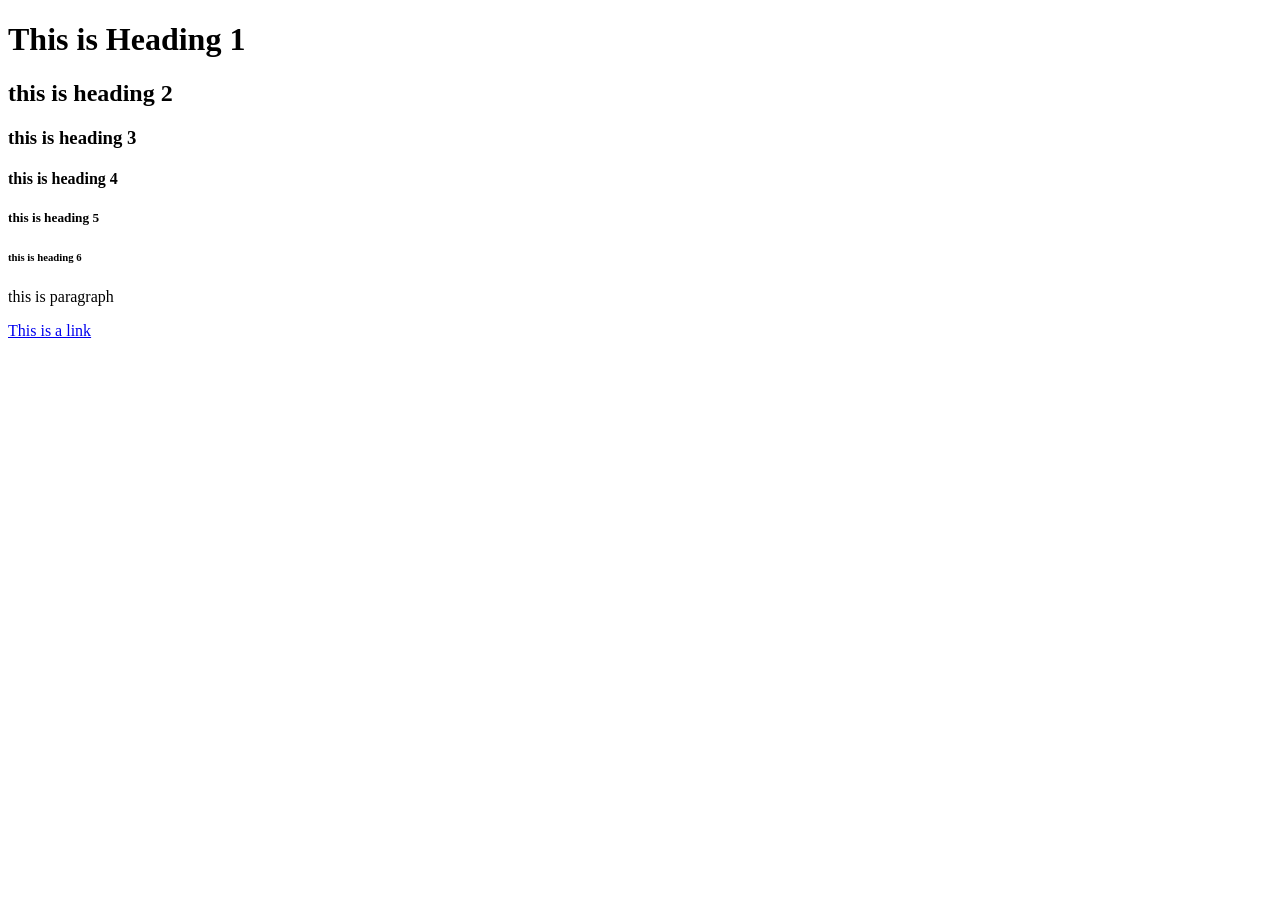
==== Intro-to-web development/Day2-HTML Fundamental/index.html @ 0fb2ef8b "Day-2 HTML" ====
<!DOCTYPE html>
<html lang="eng">
    <head>
        <meta dataset="UTF-8"/>
        <title> Day 2-HTML FUndamental </title>
    </head>
    <h1> This is Heading 1</h1>
    <h2> this is heading 2</h2>
    <h3> this is heading 3</h3>
    <h4> this is heading 4</h4>
    <h5> this is heading 5</h5>
    <h6> this is heading 6</h6>
    <p> this is paragraph </p>

    <a href="https://github.com/Samikshy-a" target="blank">This is a link </a>
</html>
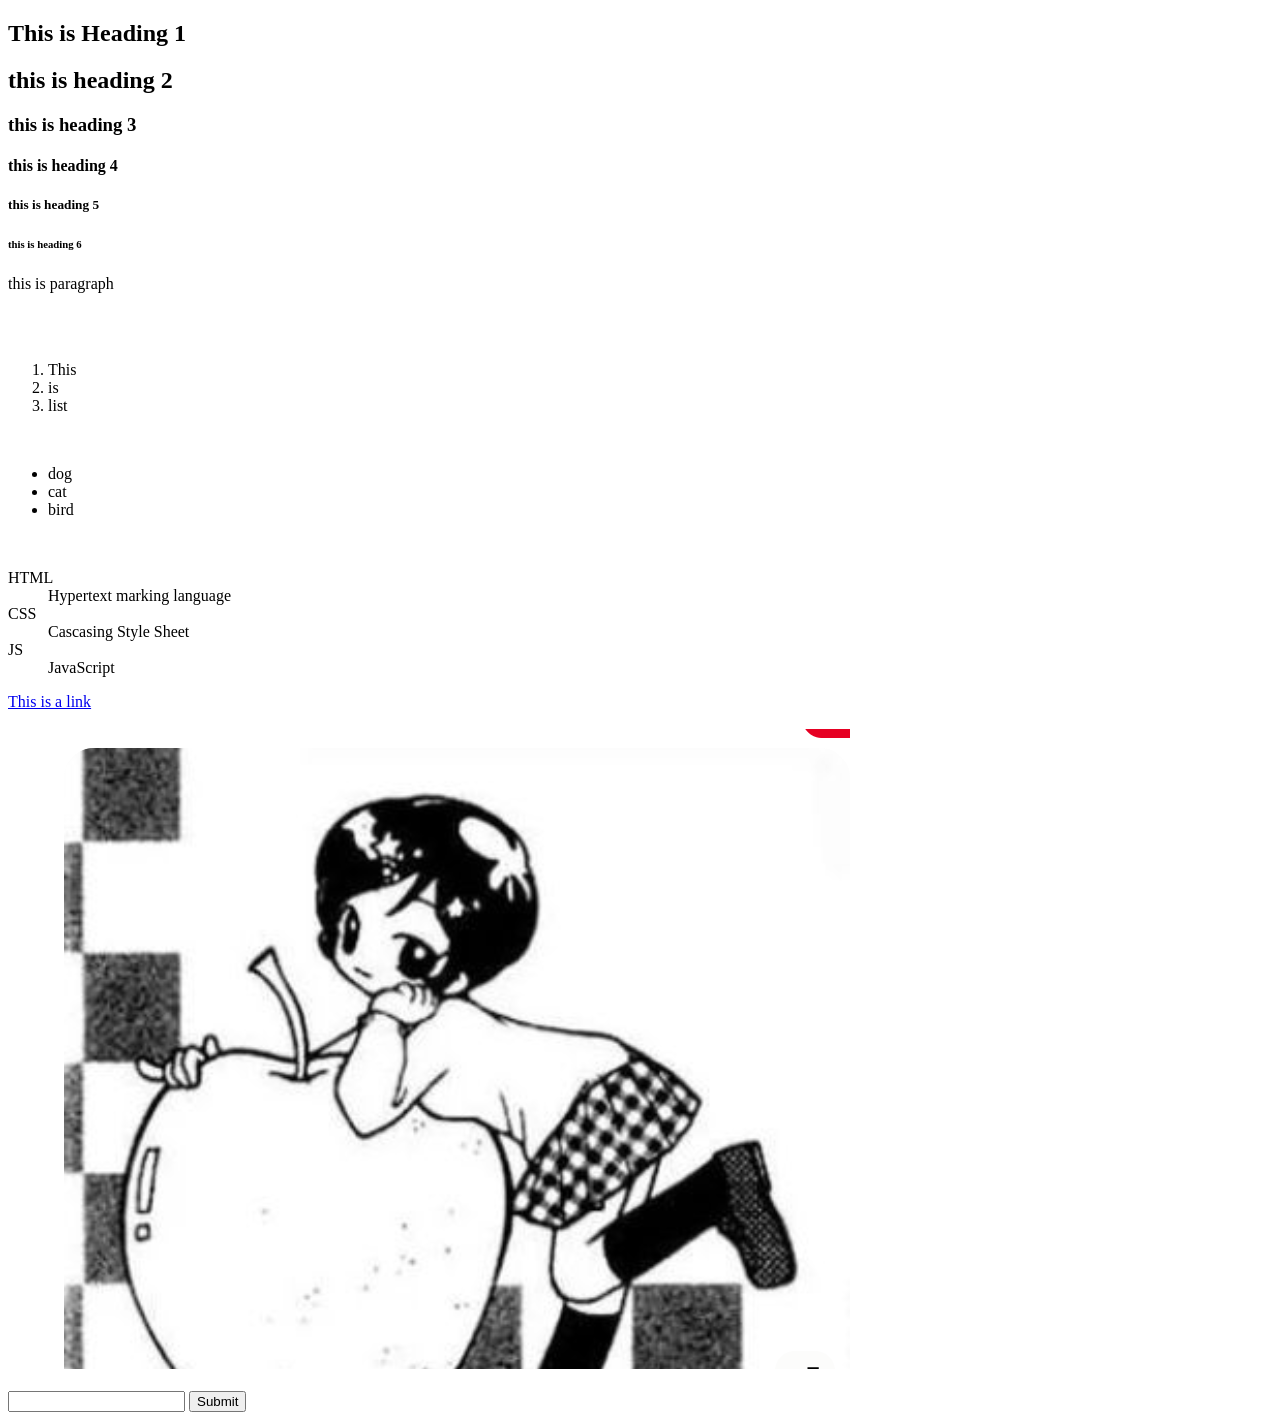
==== commit 37b4dacf: "Feat: start html fundamental $ create id card" ====
--- a/Intro-to-web development/Day2-HTML Fundamental/index.html
+++ b/Intro-to-web development/Day2-HTML Fundamental/index.html
@@ -1,16 +1,72 @@
-<!DOCTYPE html>
+<!doctype html>
 <html lang="eng">
-    <head>
-        <meta dataset="UTF-8"/>
-        <title> Day 2-HTML FUndamental </title>
-    </head>
-    <h1> This is Heading 1</h1>
-    <h2> this is heading 2</h2>
-    <h3> this is heading 3</h3>
-    <h4> this is heading 4</h4>
-    <h5> this is heading 5</h5>
-    <h6> this is heading 6</h6>
-    <p> this is paragraph </p>
+  <head>
+    <meta dataset="UTF-8" />
+    <title>Day 2-HTML FUndamental</title>
+  </head>
+  <body>
+    <main>
+      <!-- Heading and Paragraph -->
+      <section>
+        <h1>This is Heading 1</h1>
+        <h2>this is heading 2</h2>
+        <h3>this is heading 3</h3>
+        <h4>this is heading 4</h4>
+        <h5>this is heading 5</h5>
+        <h6>this is heading 6</h6>
+        <p>this is paragraph</p>
 
-    <a href="https://github.com/Samikshy-a" target="blank">This is a link </a>
-</html>+        <br />
+        <br />
+        <!-- Lists -->
+        <ol>
+          <li>This</li>
+          <li>is</li>
+          <li>list</li>
+        </ol>
+        <br />
+        <ul>
+          <li>dog</li>
+          <li>cat</li>
+          <li>bird</li>
+        </ul>
+
+        <br />
+
+        <dl>
+          <dt>HTML</dt>
+          <dd>Hypertext marking language</dd>
+
+          <dt>CSS</dt>
+          <dd>Cascasing Style Sheet</dd>
+
+          <dt>JS</dt>
+          <dd>JavaScript</dd>
+        </dl>
+      </section>
+
+      <section>
+        <!-- Images -->
+        <a href="https://github.com/Samikshy-a" target="blank"
+          >This is a link
+        </a>
+        <br />
+        <br />
+
+        <img src="public/images/girl.png" alt="Girl" />
+      </section>
+
+      <br>
+
+      <section>
+        <!-- Form -->
+        <form>
+          <input type="text" required/>
+          <button>Submit</button>
+        </form>
+      </section>
+    </main>
+  </body>
+</html>
+
+<!-- ctrl+? for comment & shift+alt+f:formatting & alt+l+o:live server -->
